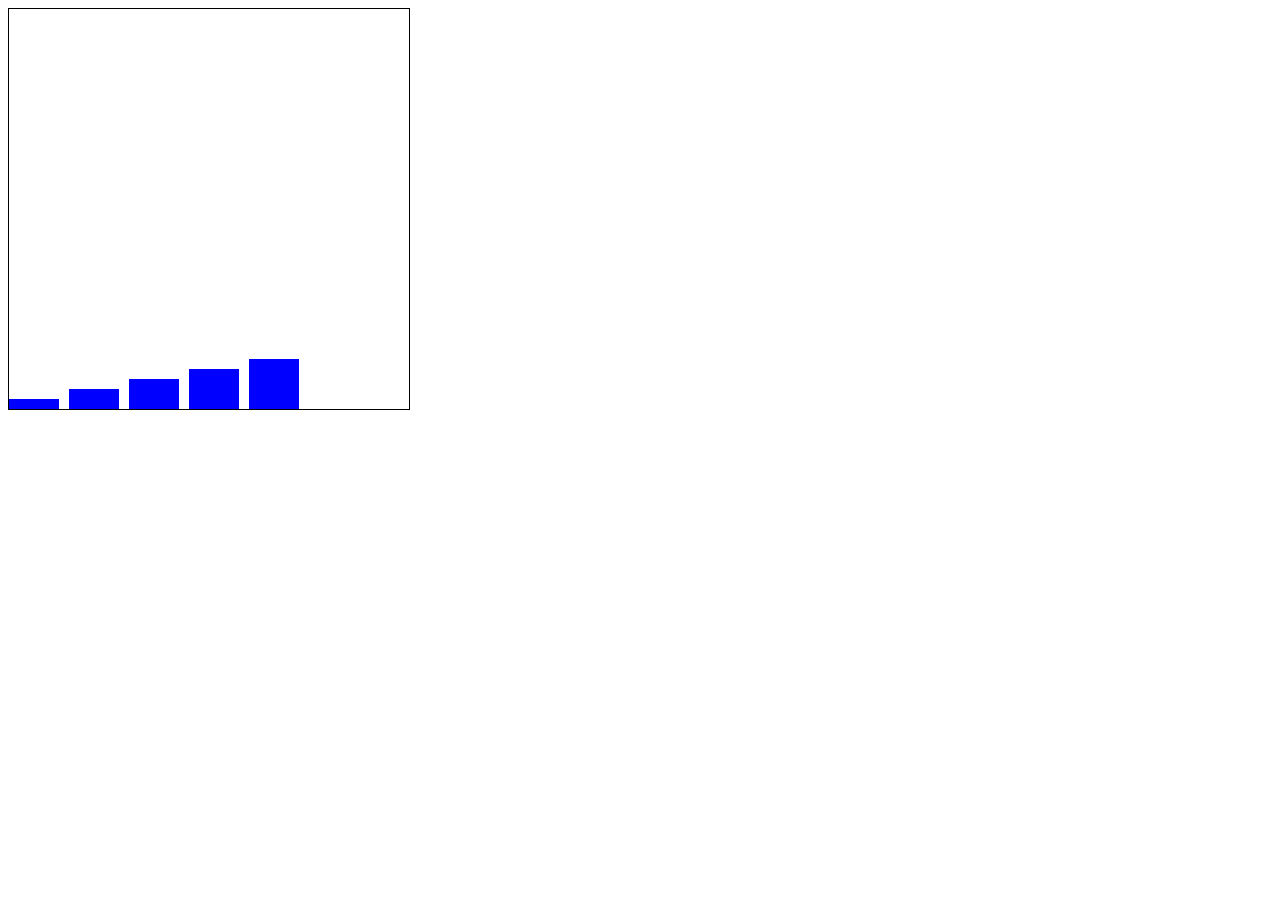
==== grafico_barras.html @ 059050d3 "grafico.barras.html added" ====
<!DOCTYPE html>
<html>
<head>
<style>
  canvas {
    border: 1px solid black;
  }
</style>
</head>
<body>

<canvas id="myChart" width="400" height="400"></canvas>

<script>
  var canvas = document.getElementById('myChart');
  var ctx = canvas.getContext('2d');
  
  // Dibujar un gráfico de barras básico
  var data = [10, 20, 30, 40, 50];
  var barWidth = 50;
  var barSpacing = 10;
  
  for (var i = 0; i < data.length; i++) {
    ctx.fillStyle = 'blue';
    ctx.fillRect(i * (barWidth + barSpacing), canvas.height - data[i], barWidth, data[i]);
  }
</script>

</body>
</html>
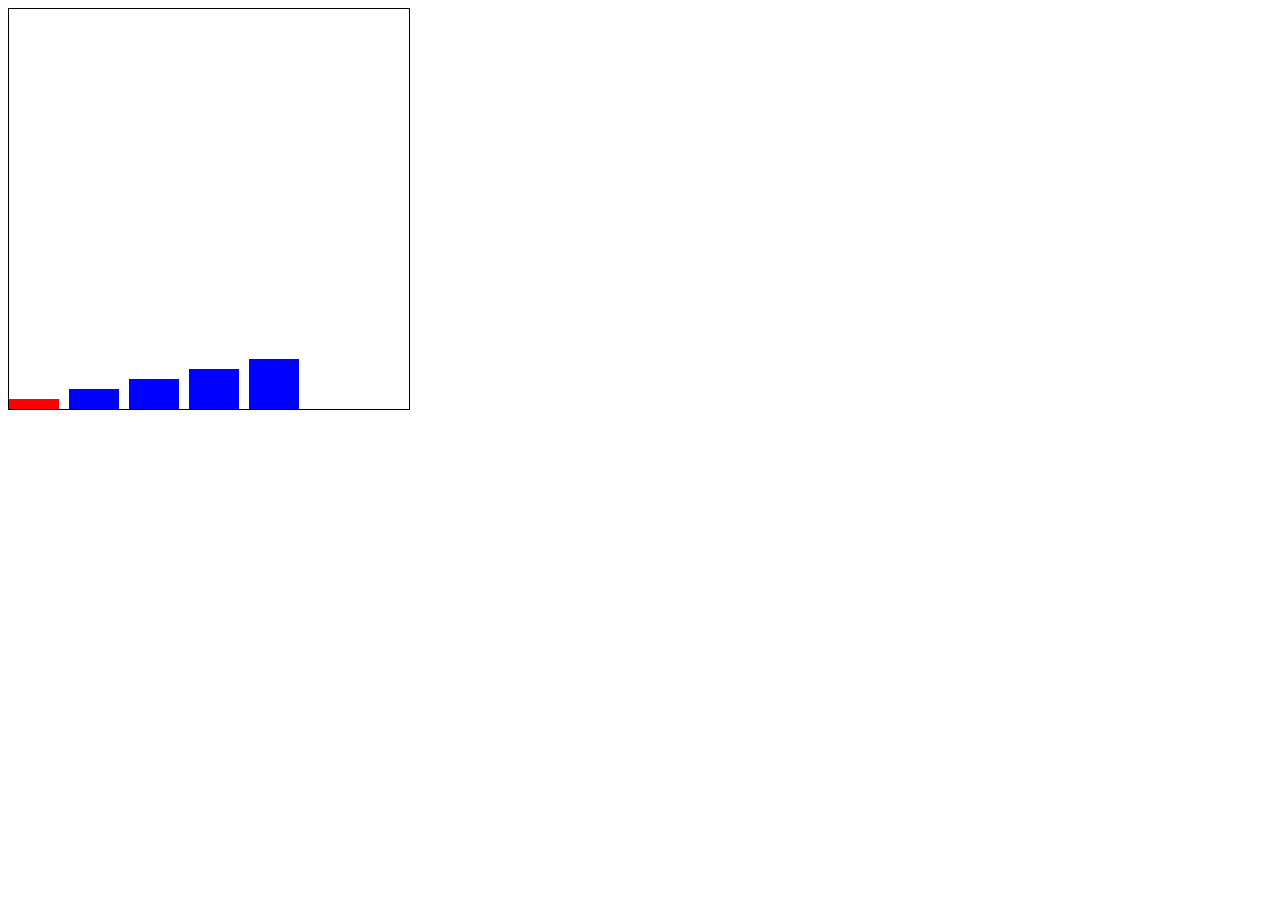
==== commit d69c4348: "grafico-barras.html actualizado" ====
--- a/grafico_barras.html
+++ b/grafico_barras.html
@@ -15,15 +15,35 @@
   var canvas = document.getElementById('myChart');
   var ctx = canvas.getContext('2d');
   
-  // Dibujar un gráfico de barras básico
   var data = [10, 20, 30, 40, 50];
   var barWidth = 50;
   var barSpacing = 10;
-  
-  for (var i = 0; i < data.length; i++) {
-    ctx.fillStyle = 'blue';
-    ctx.fillRect(i * (barWidth + barSpacing), canvas.height - data[i], barWidth, data[i]);
+
+  function drawChart() {
+    for (var i = 0; i < data.length; i++) {
+      ctx.fillStyle = i === 0 ? currentColor : 'blue';
+      ctx.fillRect(i * (barWidth + barSpacing), canvas.height - data[i], barWidth, data[i]);
+    }
   }
+
+  // Colores posibles para la primera barra
+  var colors = ['red', 'green', 'yellow', 'purple'];
+  var currentColor = colors[0];
+  var colorIndex = 0;
+
+  // Cambiar el color de la primera barra cada 3 segundos
+  setInterval(function() {
+    colorIndex = (colorIndex + 1) % colors.length;
+    currentColor = colors[colorIndex];
+
+    // Limpiar el canvas y volver a dibujar el gráfico con el nuevo color
+    ctx.clearRect(0, 0, canvas.width, canvas.height);
+    drawChart();
+  }, 3000);
+
+  // Dibujar el gráfico inicial
+  drawChart();
+
 </script>
 
 </body>
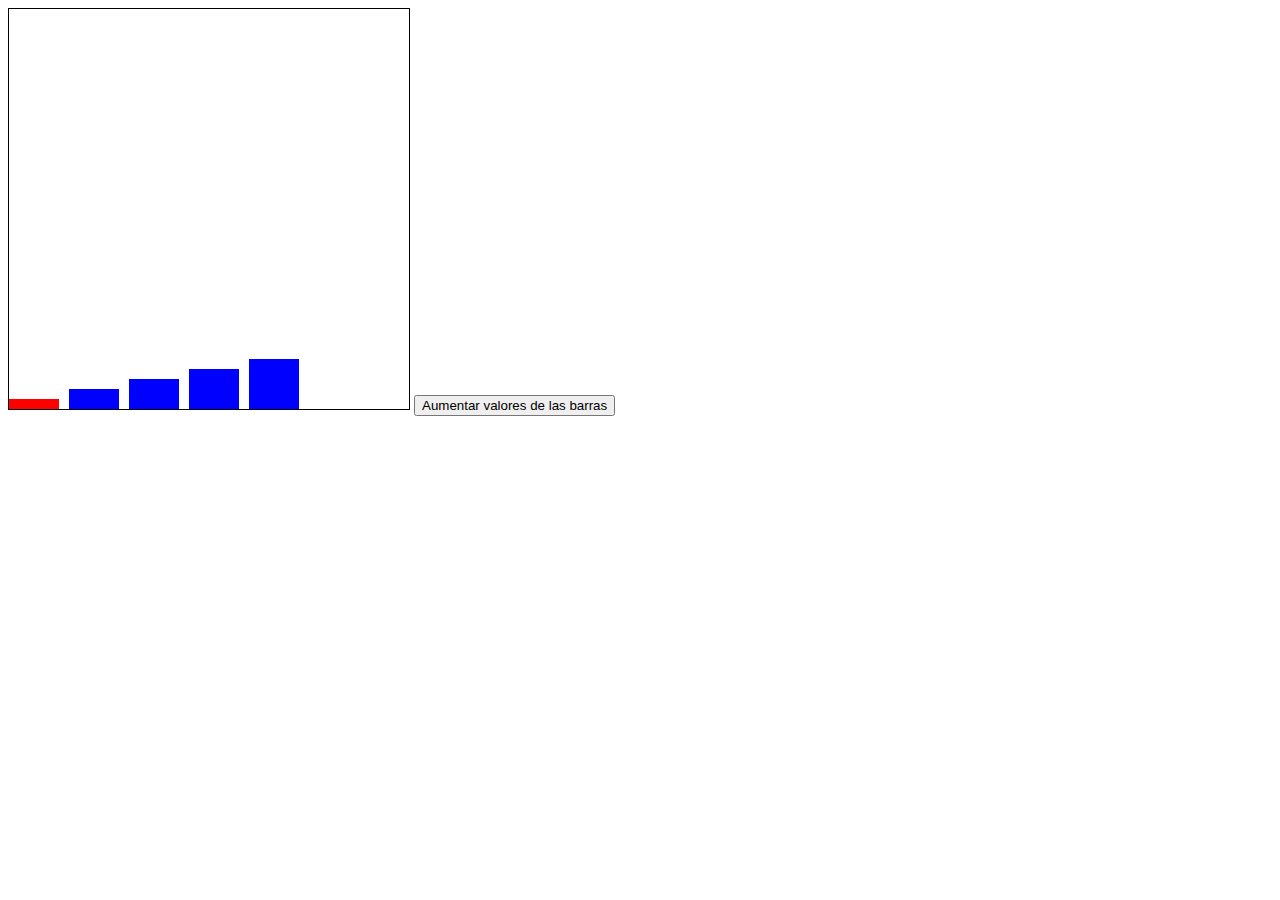
==== commit 66dd4cff: "grafico-barras.html añadido botón de cambio de estado barras" ====
--- a/grafico_barras.html
+++ b/grafico_barras.html
@@ -10,6 +10,7 @@
 <body>
 
 <canvas id="myChart" width="400" height="400"></canvas>
+<button id="increaseValues">Aumentar valores de las barras</button>
 
 <script>
   var canvas = document.getElementById('myChart');
@@ -26,23 +27,31 @@
     }
   }
 
-  // Colores posibles para la primera barra
   var colors = ['red', 'green', 'yellow', 'purple'];
   var currentColor = colors[0];
   var colorIndex = 0;
 
-  // Cambiar el color de la primera barra cada 3 segundos
   setInterval(function() {
     colorIndex = (colorIndex + 1) % colors.length;
     currentColor = colors[colorIndex];
-
-    // Limpiar el canvas y volver a dibujar el gráfico con el nuevo color
     ctx.clearRect(0, 0, canvas.width, canvas.height);
     drawChart();
   }, 3000);
 
-  // Dibujar el gráfico inicial
   drawChart();
+
+  // Aumentar los valores de las barras en un 20%
+  function increaseBarValues() {
+    for (var i = 0; i < data.length; i++) {
+      data[i] = data[i] * 1.2;
+    }
+    ctx.clearRect(0, 0, canvas.width, canvas.height);
+    drawChart();
+  }
+
+  // Agregar un evento "click" al botón
+  var increaseValuesButton = document.getElementById('increaseValues');
+  increaseValuesButton.addEventListener('click', increaseBarValues);
 
 </script>
 
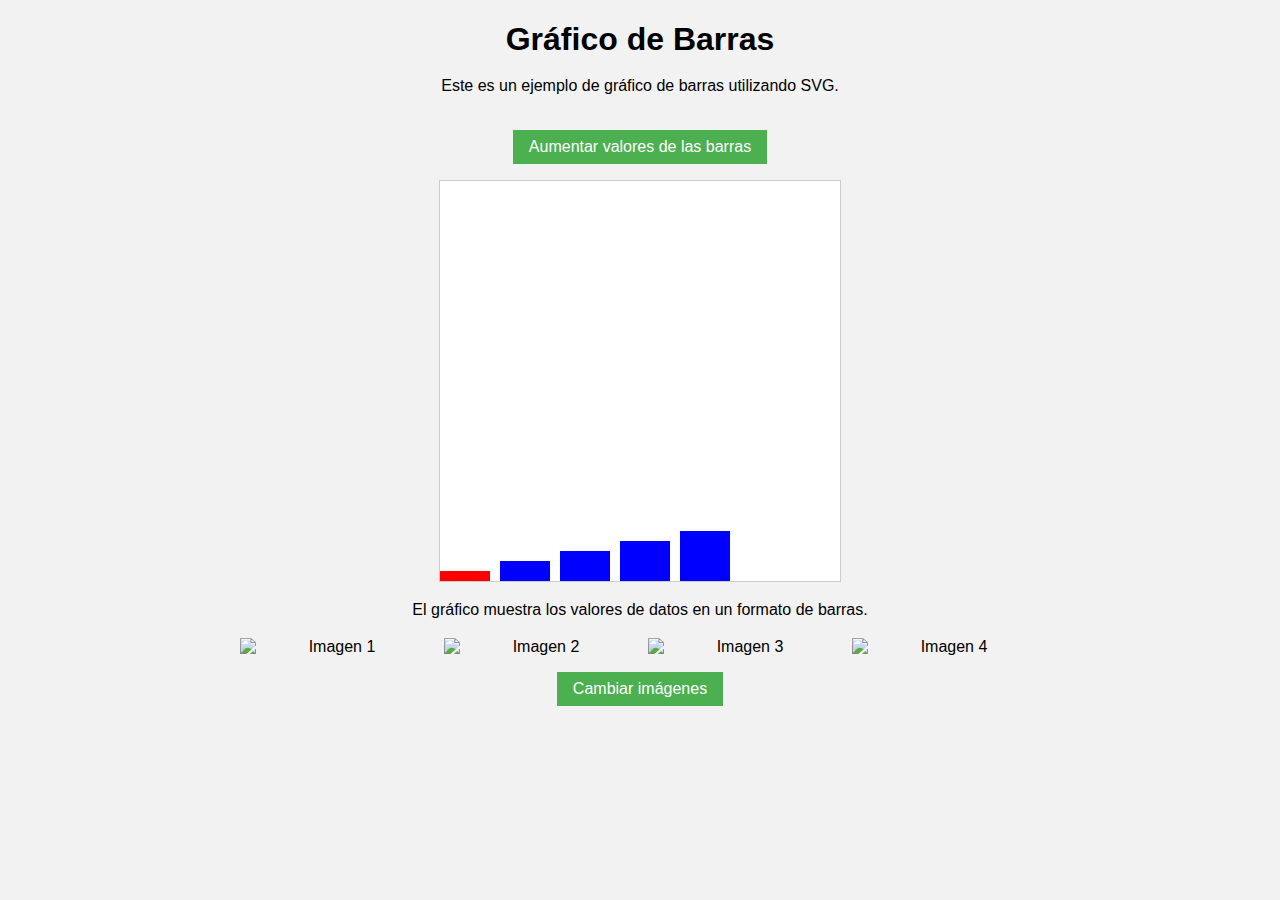
==== commit 784d1adc: "grafico-barras.html añadido grid css y botones" ====
--- a/grafico_barras.html
+++ b/grafico_barras.html
@@ -2,28 +2,93 @@
 <html>
 <head>
 <style>
-  canvas {
-    border: 1px solid black;
+  body {
+    font-family: Arial, sans-serif;
+    text-align: center;
+    background-color: #f2f2f2;
+  }
+
+  h1 {
+    margin-bottom: 0.5em;
+  }
+
+  p {
+    margin: 1em 0;
+    line-height: 1.5;
+  }
+
+  svg {
+    display: block;
+    margin: 0 auto;
+    border: 1px solid #ccc;
+    background-color: white;
+  }
+
+  button {
+    background-color: #4CAF50;
+    color: white;
+    padding: 0.5em 1em;
+    margin: 1em;
+    border: none;
+    cursor: pointer;
+    font-size: 1em;
+    transition-duration: 0.4s;
+  }
+
+  button:hover {
+    background-color: #45a049;
+  }
+
+  .grid {
+    display: grid;
+    grid-template-columns: repeat(4, 1fr);
+    gap: 1em;
+    max-width: 800px;
+    margin: 0 auto;
+  }
+
+  img {
+    width: 100%;
+    height: auto;
   }
 </style>
 </head>
 <body>
 
-<canvas id="myChart" width="400" height="400"></canvas>
+<h1>Gráfico de Barras</h1>
+<p>Este es un ejemplo de gráfico de barras utilizando SVG.</p>
 <button id="increaseValues">Aumentar valores de las barras</button>
+<svg id="myChart" width="400" height="400"></svg>
+<p>El gráfico muestra los valores de datos en un formato de barras.</p>
+
+<div class="grid">
+  <img id="image1" src="https://picsum.photos/id/1/200" alt="Imagen 1">
+  <img id="image2" src="https://picsum.photos/id/2/200" alt="Imagen 2">
+  <img id="image3" src="https://picsum.photos/id/3/200" alt="Imagen 3">
+  <img id="image4" src="https://picsum.photos/id/4/200" alt="Imagen 4">
+</div>
+<button id="changeImages">Cambiar imágenes</button>
 
 <script>
-  var canvas = document.getElementById('myChart');
-  var ctx = canvas.getContext('2d');
-  
+  var svg = document.getElementById('myChart');
+
   var data = [10, 20, 30, 40, 50];
   var barWidth = 50;
   var barSpacing = 10;
 
   function drawChart() {
+    while (svg.firstChild) {
+      svg.removeChild(svg.firstChild);
+    }
+
     for (var i = 0; i < data.length; i++) {
-      ctx.fillStyle = i === 0 ? currentColor : 'blue';
-      ctx.fillRect(i * (barWidth + barSpacing), canvas.height - data[i], barWidth, data[i]);
+      var rect = document.createElementNS('http://www.w3.org/2000/svg', 'rect');
+      rect.setAttribute('x', i * (barWidth + barSpacing));
+      rect.setAttribute('y', svg.height.baseVal.value - data[i]);
+      rect.setAttribute('width', barWidth);
+      rect.setAttribute('height', data[i]);
+      rect.setAttribute('fill', i === 0 ? currentColor : 'blue');
+      svg.appendChild(rect);
     }
   }
 
@@ -34,26 +99,44 @@
   setInterval(function() {
     colorIndex = (colorIndex + 1) % colors.length;
     currentColor = colors[colorIndex];
-    ctx.clearRect(0, 0, canvas.width, canvas.height);
     drawChart();
   }, 3000);
 
   drawChart();
 
-  // Aumentar los valores de las barras en un 20%
   function increaseBarValues() {
     for (var i = 0; i < data.length; i++) {
       data[i] = data[i] * 1.2;
     }
-    ctx.clearRect(0, 0, canvas.width, canvas.height);
     drawChart();
   }
 
-  // Agregar un evento "click" al botón
   var increaseValuesButton = document.getElementById('increaseValues');
   increaseValuesButton.addEventListener('click', increaseBarValues);
+
+  function changeImages() {
+    var image1 = document.getElementById('image1');
+    var image2 = document.getElementById('image2');
+    var image3 = document.getElementById('image3');
+    var image4 = document.getElementById('image4');
+
+    var randomId1 = Math.floor(Math.random() * 1000);
+    var randomId2 = Math.floor(Math.random() * 1000);
+    var randomId3 = Math.floor(Math.random() * 1000);
+    var randomId4 = Math.floor(Math.random() * 1000);
+
+    image1.src = 'https://picsum.photos/id/' + randomId1 + '/200';
+    image2.src = 'https://picsum.photos/id/' + randomId2 + '/200';
+    image3.src = 'https://picsum.photos/id/' + randomId3 + '/200';
+    image4.src = 'https://picsum.photos/id/' + randomId4 + '/200';
+  }
+
+  var changeImagesButton = document.getElementById('changeImages');
+  changeImagesButton.addEventListener('click', changeImages);
 
 </script>
 
 </body>
 </html>
+
+
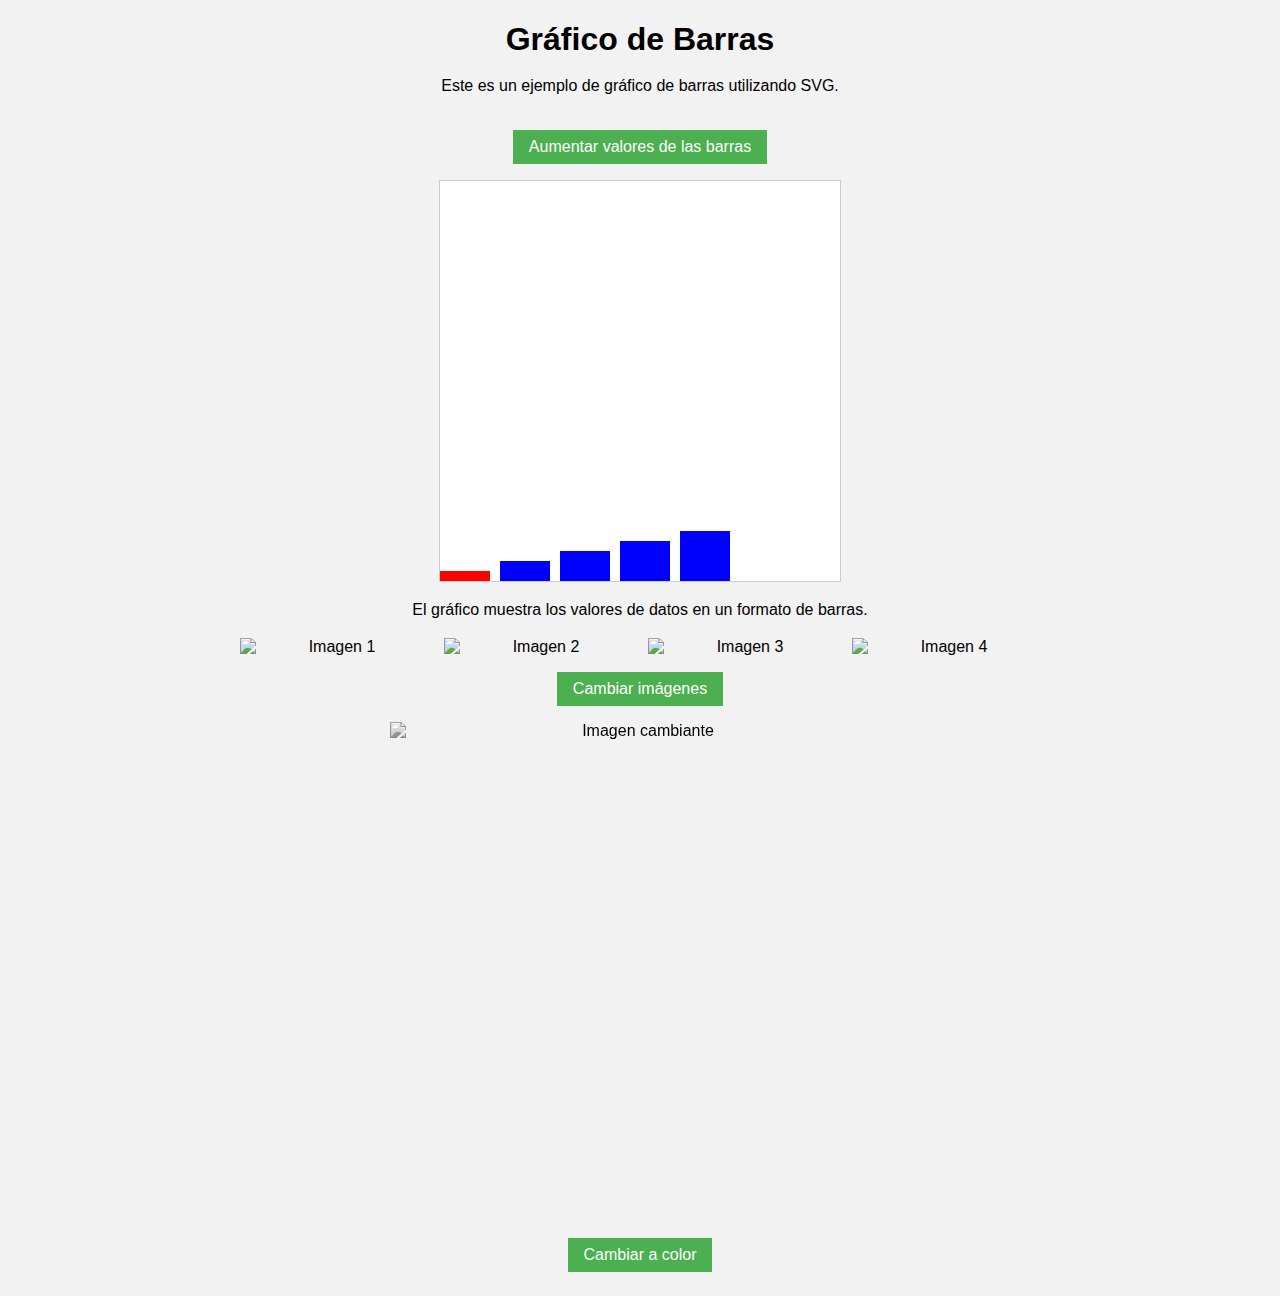
==== commit 8bd6d5f6: "grafico-barras.html agregada imagen inferior" ====
--- a/grafico_barras.html
+++ b/grafico_barras.html
@@ -51,6 +51,14 @@
     width: 100%;
     height: auto;
   }
+
+  #changingImage {
+    filter: grayscale(100%);
+    width: 500px;
+    height: 500px;
+    display: block;
+    margin: 0 auto;
+  }
 </style>
 </head>
 <body>
@@ -68,6 +76,9 @@
   <img id="image4" src="https://picsum.photos/id/4/200" alt="Imagen 4">
 </div>
 <button id="changeImages">Cambiar imágenes</button>
+
+<img id="changingImage" src="https://picsum.photos/id/100/500" alt="Imagen cambiante">
+<button id="toggleColor">Cambiar a color</button>
 
 <script>
   var svg = document.getElementById('myChart');
@@ -134,9 +145,25 @@
   var changeImagesButton = document.getElementById('changeImages');
   changeImagesButton.addEventListener('click', changeImages);
 
+  function updateChangingImage() {
+    var changingImage = document.getElementById('changingImage');
+    var randomId = Math.floor(Math.random() * 1000);
+    changingImage.src = 'https://picsum.photos/id/' + randomId + '/500';
+  }
+
+  setInterval(updateChangingImage, 1000);
+
+  function toggleColor() {
+    var changingImage = document.getElementById('changingImage');
+    var isGrayscale = changingImage.style.filter === 'grayscale(100%)';
+    changingImage.style.filter = isGrayscale ? 'none' : 'grayscale(100%)';
+  }
+
+  var toggleColorButton = document.getElementById('toggleColor');
+  toggleColorButton.addEventListener('click', toggleColor);
+
 </script>
 
 </body>
 </html>
 
-
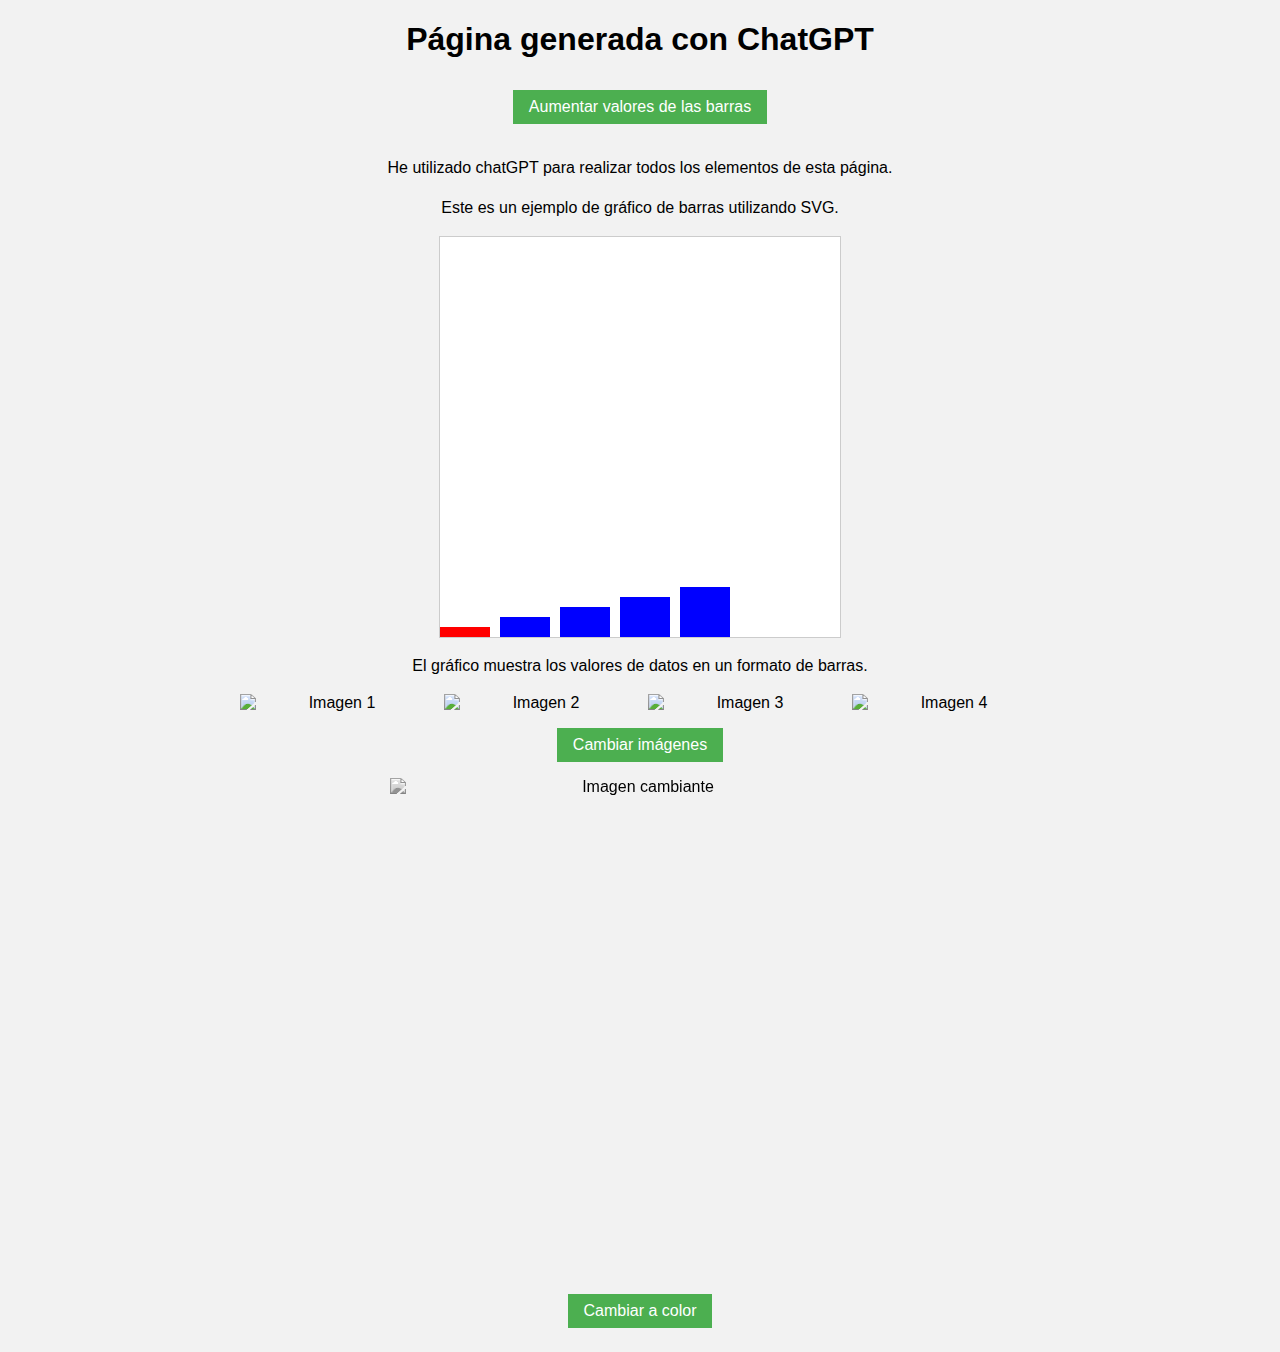
==== commit a938f7b6: "grafico_barras.html subido con comentarios" ====
--- a/grafico_barras.html
+++ b/grafico_barras.html
@@ -63,9 +63,11 @@
 </head>
 <body>
 
-<h1>Gráfico de Barras</h1>
+<h1>Página generada con ChatGPT</h1>
+<button id="increaseValues">Aumentar valores de las barras</button>
+<p>He utilizado chatGPT para realizar todos los elementos de esta página.</p>
 <p>Este es un ejemplo de gráfico de barras utilizando SVG.</p>
-<button id="increaseValues">Aumentar valores de las barras</button>
+
 <svg id="myChart" width="400" height="400"></svg>
 <p>El gráfico muestra los valores de datos en un formato de barras.</p>
 
